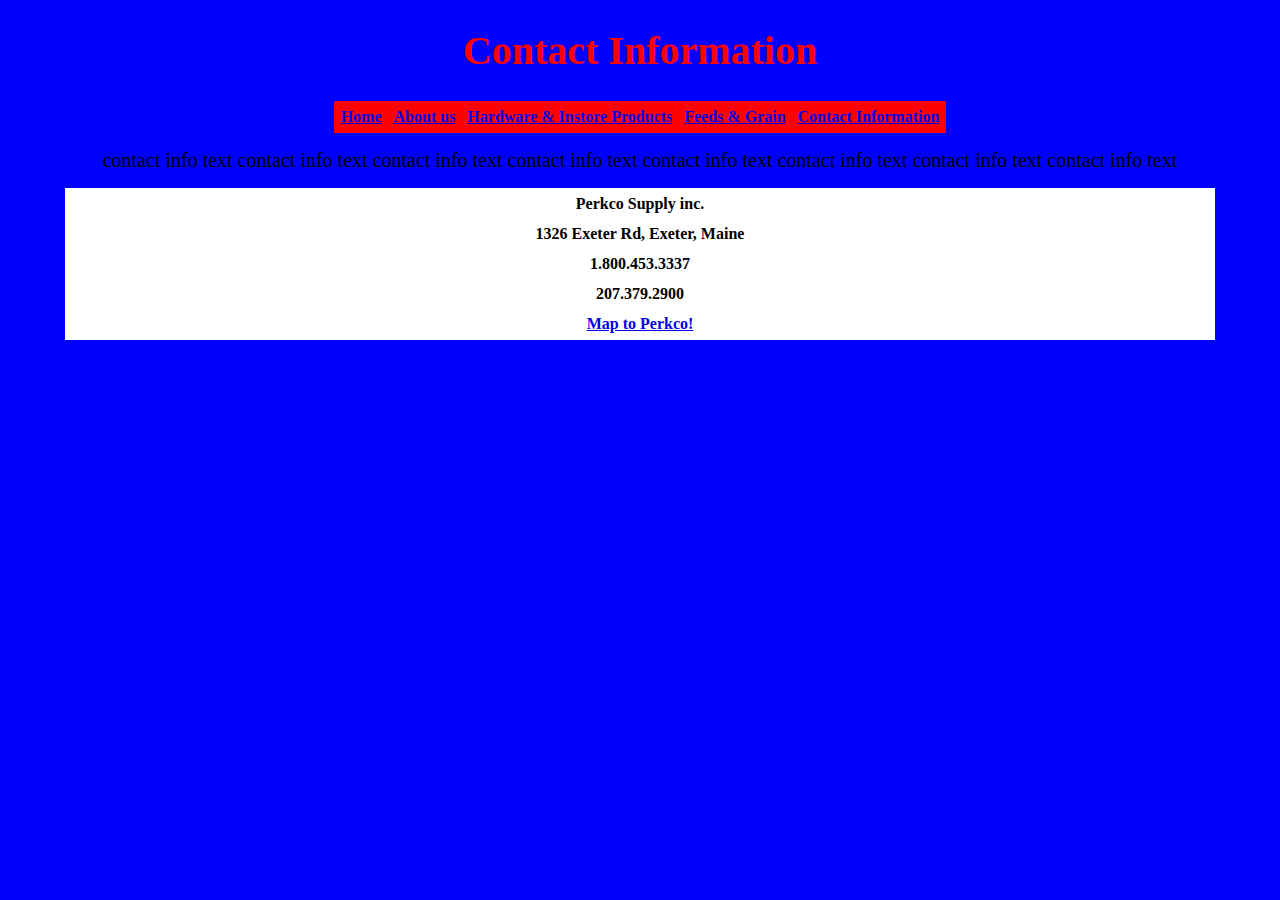
==== ContactInformation.html @ f8ea161f "Add files via upload" ====
<!DOCTYPE html>
<html>
<head>
<link href="stylescontactinfo.css" rel="stylesheet">
<title> Perkco Supply inc. </title>
</head>
<body>
<h1><b>Contact Information</b></h1>
<table>
<tr> 
<th> <a href= "index.html">Home</a>
<th> <a href= "Aboutus.html">About us</a> </th>
<th> <a href= "products.html">Hardware & Instore Products</a> </th>
<th> <a href= "FeedsandGrain.html">Feeds & Grain</a></th>
<th> <a href= "ContactInformation.html">Contact Information</a> </th>
</tr>
</table>
<p>
<div class="contactinfotext">
contact info text contact info text contact info text contact info text contact info text contact info text contact info text contact info text
</div>
</p>
  <table class="bottom">
<tr>
<th> Perkco Supply inc.
</tr>
<tr> 
<th> 1326 Exeter Rd, Exeter, Maine
</tr>
</tr>
<tr>
<th> 1.800.453.3337
</tr>
<tr>
<th> 207.379.2900
</tr>
<tr>
<th> <A href="https://www.google.com/maps/place/Perkco+Supply/@44.9674551,-69.1602085,17.37z/data=!4m5!3m4!1s0x0:0x6329a9ea063228cc!8m2!3d44.9679216!4d-69.1581108"> Map to Perkco!</a>
</tr>
</table>
 

































</body>
</html>
---- stylescontactinfo.css ----
body { background: blue; color: red; }
h1 {color: red; font-size: 30pt; text-align: center; }
table { color: blue; background-color: red; margin: auto; }
th,td { padding: 5px; }
.contactinfotext { text-align: center; color: black; font-size: 15pt; }
.bottom { width: 1150px;margin: auto; background-color: white; color: black;  }
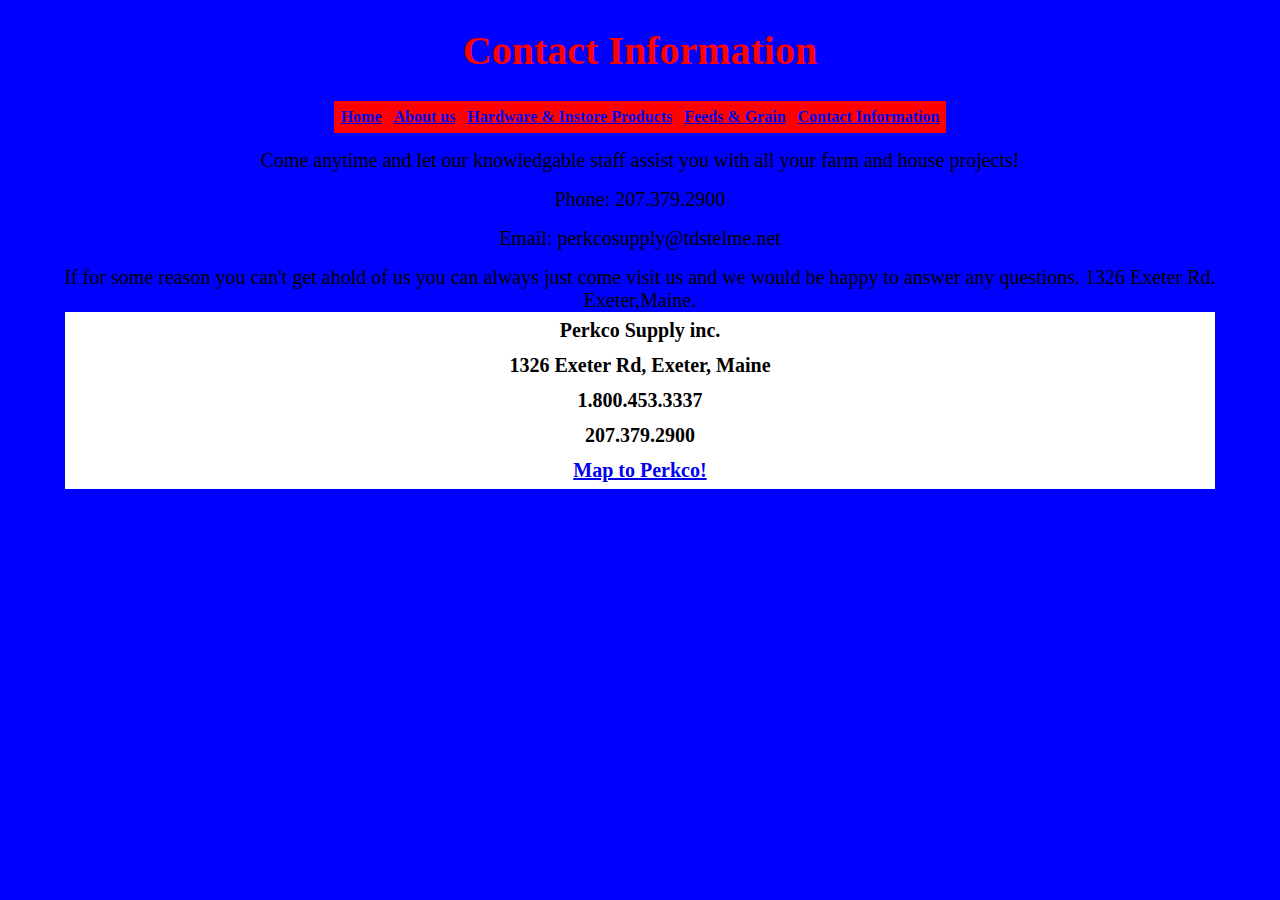
==== commit 50c3af9f: "Add files via upload" ====
--- a/ContactInformation.html
+++ b/ContactInformation.html
@@ -17,9 +17,22 @@
 </table>
 <p>
 <div class="contactinfotext">
-contact info text contact info text contact info text contact info text contact info text contact info text contact info text contact info text
+Come anytime and let our knowledgable staff assist you with all your farm and house projects!
 </div>
 </p>
+<p>
+<div class="contactinfotext">
+Phone: 207.379.2900
+</div>
+</p>
+<p>
+<div class="contactinfotext">
+Email: perkcosupply@tdstelme.net
+</div>
+</p>
+<p>
+<div class="contactinfotext">
+If for some reason you can't get ahold of us you can always just come visit us and we would be happy to answer any questions. 1326 Exeter Rd. Exeter,Maine.
   <table class="bottom">
 <tr>
 <th> Perkco Supply inc.
